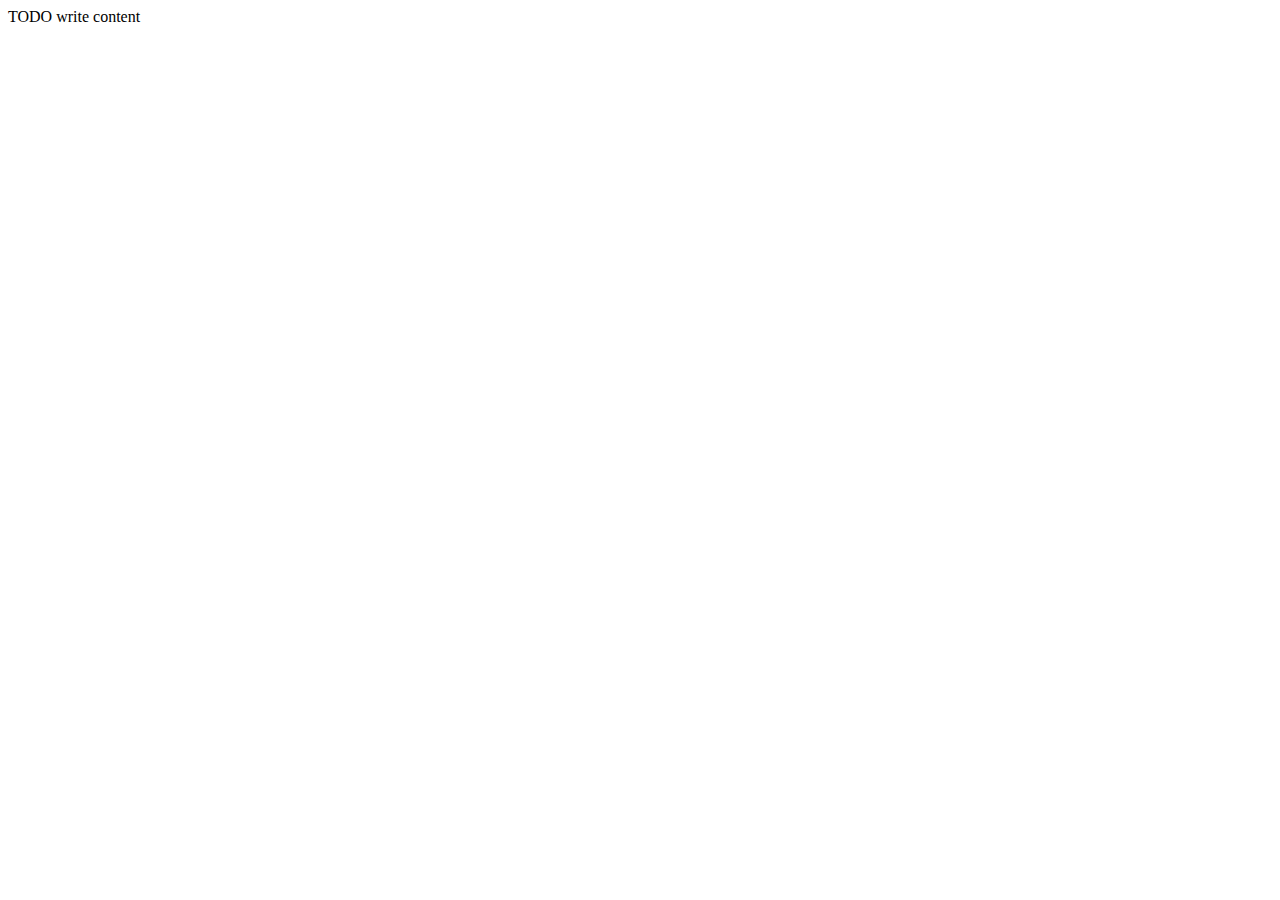
==== TEST/public_html/index.html @ b848f57a "test" ====
<!DOCTYPE html>
<!--
To change this license header, choose License Headers in Project Properties.
To change this template file, choose Tools | Templates
and open the template in the editor.
-->
<html>
    <head>
        <title>TODO supply a title</title>
        <meta charset="UTF-8">
        <meta name="viewport" content="width=device-width, initial-scale=1.0">
    </head>
    <body>
        <div>TODO write content</div>
    </body>
</html>
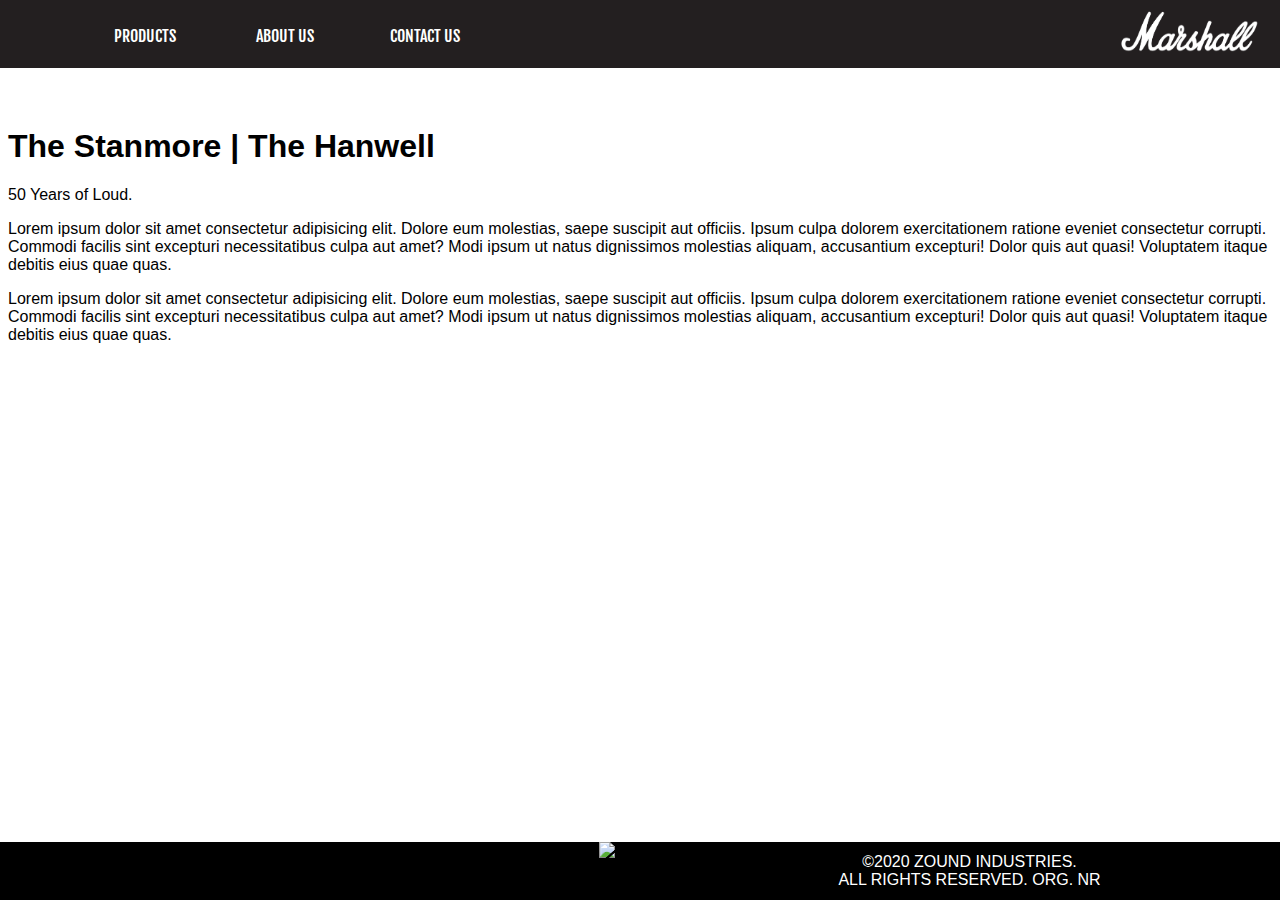
==== commit d1555681: ""Final" version under TEST" ====
--- a/TEST/public_html/index.html
+++ b/TEST/public_html/index.html
@@ -1,16 +1,73 @@
 <!DOCTYPE html>
-<!--
-To change this license header, choose License Headers in Project Properties.
-To change this template file, choose Tools | Templates
-and open the template in the editor.
--->
-<html>
-    <head>
-        <title>TODO supply a title</title>
-        <meta charset="UTF-8">
-        <meta name="viewport" content="width=device-width, initial-scale=1.0">
-    </head>
-    <body>
-        <div>TODO write content</div>
-    </body>
+<html lang="en">
+<head>
+    <meta charset="UTF-8">
+    <meta name="viewport" content="width=device-width, initial-scale=1.0">
+    <link rel="stylesheet" href="styles.css">
+    <link href="https://fonts.googleapis.com/css?family=Fjalla+One&display=swap" rel="stylesheet">
+    <link href="nav.css" rel="stylesheet" type="text/css"/>
+    <link href="footer.css" rel="stylesheet" type="text/css"/>
+     <link href="main.css" rel="stylesheet" type="text/css"/>
+    <script src="https://kit.fontawesome.com/e05f4d08a0.js" crossorigin="anonymous"></script>
+    <title>Marshall Speakers</title>
+</head>
+<body>
+    <!-- hamburger menu -->
+    <div class="menu-wrap">
+        <input type="checkbox" class="toggler">
+        <div class="hamburger"><div></div></div>
+        <div class="menu">
+          <div>
+           <nav>
+            <ul>
+                <li id="ham">&nbsp;</li>
+                <li><a href="products.html" >Products</a></li>
+                <li><a href="about.html" >About Us</a></li>
+                <li><a href="#contact" >Contact Us</a></li>
+                <li><a href="index.html" id="logo"><img src="img/logo.png" alt="logo"/></a></li>
+            </ul>
+        </nav>
+          </div>
+        </div>
+      </div>
+    <header id="landing">
+        <h1>The Stanmore | The Hanwell</h1>
+        <p>50 Years of Loud.</p>
+    </header>
+    <section id="section-a">
+        <p>Lorem ipsum dolor sit amet consectetur adipisicing elit. Dolore eum molestias, 
+            saepe suscipit aut officiis. Ipsum culpa dolorem exercitationem ratione eveniet 
+            consectetur corrupti. Commodi facilis sint excepturi necessitatibus culpa aut 
+            amet? Modi ipsum ut natus dignissimos molestias aliquam, accusantium excepturi!
+            Dolor quis aut quasi! Voluptatem itaque debitis eius quae quas.</p>
+    </section>
+    <section id="section-b">
+        <p>Lorem ipsum dolor sit amet consectetur adipisicing elit. Dolore eum molestias, 
+            saepe suscipit aut officiis. Ipsum culpa dolorem exercitationem ratione eveniet 
+            consectetur corrupti. Commodi facilis sint excepturi necessitatibus culpa aut 
+            amet? Modi ipsum ut natus dignissimos molestias aliquam, accusantium excepturi!
+            Dolor quis aut quasi! Voluptatem itaque debitis eius quae quas.</p>
+    </section>
+</body>
+<footer>
+    <div class="footer">
+        <div class="socialMedia">
+            <a id="facebook" href="https://www.facebook.com/marshallheadphones/">
+                <i class="fab fa-facebook-square"></i>
+            </a>
+            <a id="instagram" href="https://www.instagram.com/marshallheadphones/">
+                <i class="fab fa-instagram-square"></i>
+            </a>
+            <a id="pintrest" href="https://www.pinterest.se/marshallhp/">
+                <i class="fab fa-pinterest-square"></i>
+            </a>
+            <a id="spotify" href="https://open.spotify.com/user/lyd6lrq78a2wmjd4q2n415g8h?si=Kg1mmNYoQPmDOQcnXmHX1Q">
+                <i class="fab fa-spotify"></i>
+            </a>
+        </div>
+        <div class="logo"><img src="content/images/Marshall_Logo_med.png" alt="Marshall Logo"/></div>
+        <div class="copyright">©2020 ZOUND INDUSTRIES. 
+            <br /> ALL RIGHTS RESERVED. ORG. NR</div>
+    </div>
+</footer>
 </html>
--- a/TEST/public_html/nav.css
+++ b/TEST/public_html/nav.css
@@ -0,0 +1,65 @@
+/*
+To change this license header, choose License Headers in Project Properties.
+To change this template file, choose Tools | Templates
+and open the template in the editor.
+*/
+/* 
+    Created on : Feb 24, 2020, 12:28:37 PM
+    Author     : Brigitte Arcoite
+*/
+nav {
+    position: absolute;
+    background-color: #231F20;
+    font-family: 'Fjalla One', sans-serif;                
+    width: 100%;
+    height: 4.25em;
+    top: 0px;
+    left: 0px;
+    z-index: 10;
+}
+
+nav ul {
+    background-color: #231F20;
+    list-style-type: none;
+}
+
+nav li {
+    float: left;
+    background-color: #231F20;
+}
+
+nav li:last-of-type{
+    float: right !important;
+    margin-right: 1em;
+    margin-top: -.5em;
+}
+
+nav li:last-of-type a {
+    padding: 0px;
+    width: 150px !important;
+}
+
+nav li img {
+    width: 9em;
+    height: 3em;
+}
+
+nav a:link, nav a:visited {
+    color: #FFFFFF;
+    display: block;
+    width: 100px;
+    text-align: center;
+    padding: 10px 20px 15px 20px;
+    text-decoration: none;
+    text-transform: uppercase;
+
+}
+
+nav li a:hover {
+    color: goldenrod;
+    transition: .8s;
+}
+
+nav li:first-of-type  {
+    margin-right: 2em !important;
+}
--- a/TEST/public_html/footer.css
+++ b/TEST/public_html/footer.css
@@ -0,0 +1,118 @@
+/*
+To change this license header, choose License Headers in Project Properties.
+To change this template file, choose Tools | Templates
+and open the template in the editor.
+*/
+/* 
+    Created on : Feb 16, 2020, 10:14:42 PM
+    Author     : ilkac
+*/
+
+
+/*
+*******************INSERT THIS INTO HTML FOR ALL PAGES********************
+********Insert into Header*********
+<link href="footer.css" rel="stylesheet" type="text/css"/>
+<script src="https://kit.fontawesome.com/e05f4d08a0.js" crossorigin="anonymous"></script>
+********Footer Text*******************************************************
+<footer>
+        <div class="footer">
+        <div class="socialMedia">
+            <a id="facebook" href="https://www.facebook.com/marshallheadphones/">
+                <i class="fab fa-facebook-square"></i>
+            </a>
+            <a id="instagram" href="https://www.instagram.com/marshallheadphones/">
+                <i class="fab fa-instagram-square"></i>
+            </a>
+            <a id="pintrest" href="https://www.pinterest.se/marshallhp/">
+                <i class="fab fa-pinterest-square"></i>
+            </a>
+            <a id="spotify" href="https://open.spotify.com/user/lyd6lrq78a2wmjd4q2n415g8h?si=Kg1mmNYoQPmDOQcnXmHX1Q">
+                <i class="fab fa-spotify"></i>
+            </a>
+        </div>
+        <div class="logo"><img src="content/images/Marshall_Logo_med.png" alt="Marshall Logo"/></div>
+        <div class="copyright">©2020 ZOUND INDUSTRIES. 
+            <br /> ALL RIGHTS RESERVED. ORG. NR</div>
+        </div>
+    </footer>
+***************************************************************************
+*/
+
+html {
+    height: 100%;
+    width: 100%;
+}
+.footer {
+  display: flex;
+  flex-direction: row;
+  background-color: black;
+  width: 100%;
+  height: auto;
+  align-content: space-between;
+  margin: auto;
+  position: absolute;
+  flex-wrap: nowrap;
+  margin: auto;
+  left: 0;
+  bottom: 0;
+}
+.logo img {
+    flex: 1 1 auto;
+    width: 100%;
+    height: auto;
+    margin: auto;
+    display: inline-block;
+    object-fit: contain;
+    flex-shrink: 1;
+    flex-grow: 1;
+}
+
+.socialMedia {
+    flex: 1 1 auto;
+    width: 100%;
+    height: auto;
+    text-align: center;
+    display: block;
+    text-decoration: none;
+    object-fit: contain;
+    flex-shrink: 1;
+    font-size: 2em;
+    flex-grow: 1;
+    margin: auto;
+}
+
+.socialMedia a {
+    text-decoration: none;
+    color: white;
+    vertical-align: middle;
+    padding: .5em;
+}
+
+.copyright {
+    flex: 1 1 auto;
+    display: block;
+    width: 100%;
+    height: auto;
+    color: white;
+    margin: auto;
+    padding: .7em;
+    display: inline-block;
+    vertical-align: middle;
+    text-align: center;
+    object-fit: contain;
+    flex-shrink: 1;
+    flex-grow: 1;
+}
+
+@media screen and (max-width: 830px) {
+    .footer {
+        flex-direction: column;
+        flex-grow: 1;
+    }
+    
+    .logo {
+        max-width: 50%;
+        margin: auto;
+    }
+}--- a/TEST/public_html/main.css
+++ b/TEST/public_html/main.css
@@ -0,0 +1,64 @@
+body{
+    font-family: 'Open Sans Condensed', sans-serif;
+}
+.container{
+    display: grid;
+    grid-template-columns: auto auto auto auto;
+    grid-template-rows: 40px 300px auto auto 40px;
+    position: relative;
+    top: 0px;
+    left: 0px;
+    width: 100%;
+}
+.col2-1{
+    grid-column-start: 1;
+    grid-column-end: 3;
+    grid-row-start: 1;
+    grid-row-end: 4;
+    background-color: #FAFAFA;
+    text-align: center;
+    padding: 5px;
+    border: 15px white solid;
+}
+.col1-1{
+    grid-column-start: 3;
+    grid-column-end: 5;
+    grid-row-start: 1;
+    grid-row-end: 4;
+    background-color: #FAFAFA;
+    text-align: center;
+    padding: 5px;
+    border: 15px white solid;
+}
+.han, .stan{
+    display: none;
+}
+.accordion {
+  background-color:#FAFAFA;
+  color: #444;
+  cursor: pointer;
+  padding: 18px;
+  width: 100%;
+  border: none;
+  text-align: left;
+  outline: none;
+  font-size: 15px;
+  transition: 0.4s;
+  font-family: 'Open Sans Condensed', sans-serif;
+  font-weight: bold;
+}
+
+.active, .accordion:hover {
+  background-color: #FFFFFF; 
+}
+
+.info {
+  padding: 0 18px;
+  display: none;
+  background-color: white;
+  overflow: hidden;
+}
+
+header {
+    margin-top: 100px;
+}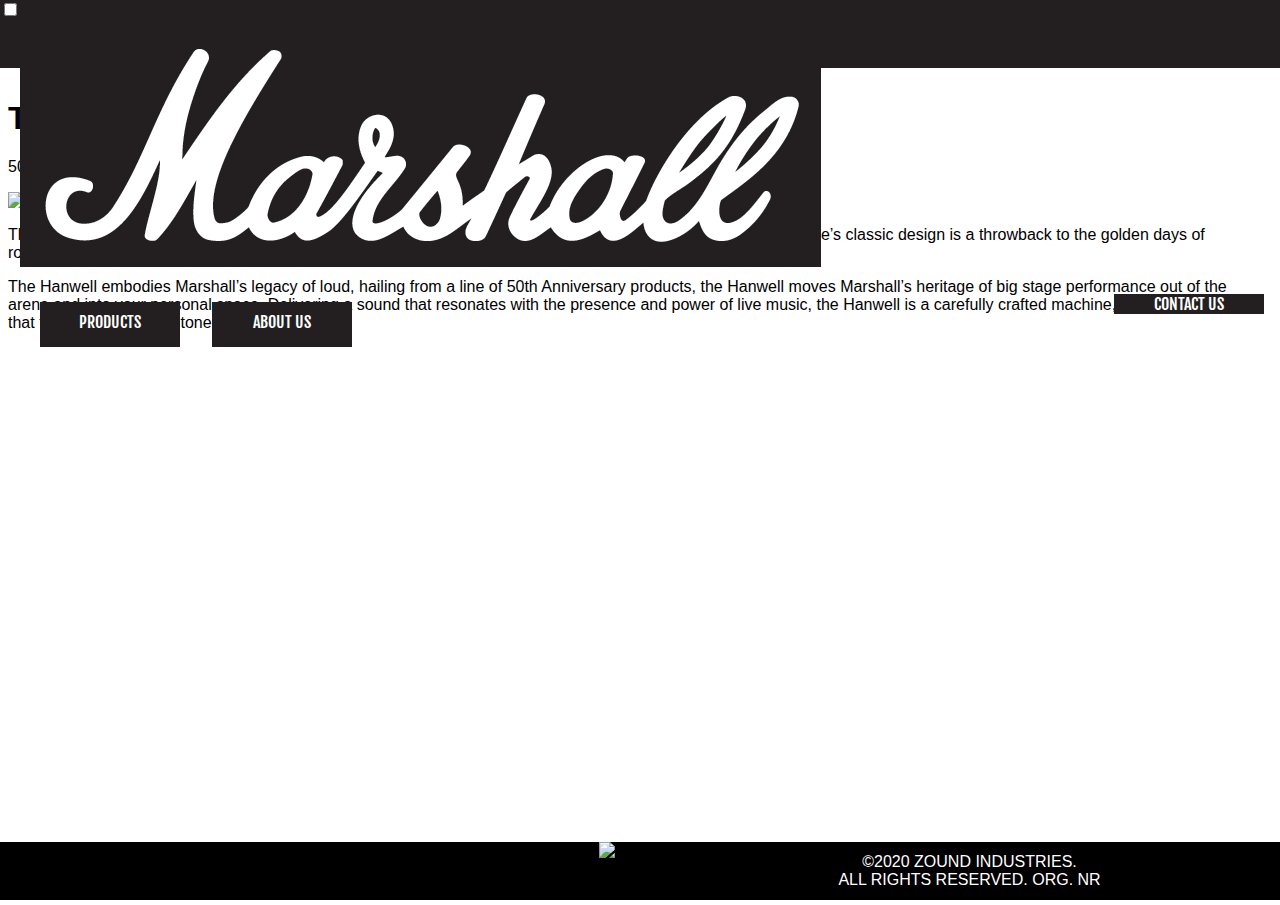
==== commit b7dcbfd1: "Update index.html" ====
--- a/TEST/public_html/index.html
+++ b/TEST/public_html/index.html
@@ -7,48 +7,52 @@
     <link href="https://fonts.googleapis.com/css?family=Fjalla+One&display=swap" rel="stylesheet">
     <link href="nav.css" rel="stylesheet" type="text/css"/>
     <link href="footer.css" rel="stylesheet" type="text/css"/>
-     <link href="main.css" rel="stylesheet" type="text/css"/>
-    <script src="https://kit.fontawesome.com/e05f4d08a0.js" crossorigin="anonymous"></script>
+    <link href="main.css" rel="stylesheet" type="text/css"/>
+    <link href="https://fonts.googleapis.com/icon?family=Material+Icons" rel="stylesheet">
+    <script src="https://kit.fontawesome.com/e05f4d08a0.js" crossorigin="anonymous"></script>    
     <title>Marshall Speakers</title>
 </head>
-<body>
-    <!-- hamburger menu -->
-    <div class="menu-wrap">
-        <input type="checkbox" class="toggler">
-        <div class="hamburger"><div></div></div>
-        <div class="menu">
-          <div>
-           <nav>
-            <ul>
-                <li id="ham">&nbsp;</li>
-                <li><a href="products.html" >Products</a></li>
-                <li><a href="about.html" >About Us</a></li>
-                <li><a href="#contact" >Contact Us</a></li>
-                <li><a href="index.html" id="logo"><img src="img/logo.png" alt="logo"/></a></li>
+<body>         
+        <nav>
+            <!-- hamburger and X -->
+            <input type="checkbox" id="check">
+            <label for="check">
+                <i class="fas fa-bars" id="btn"></i>
+                <i class="fas fa-times" id="cancel"></i>
+            </label>
+            <!-- navbar links -->
+                <a href="index.html">
+                <img src="img/logo.png" alt="logo">
+                </a>
+            <ul>            
+                <li><a href="products.html">Products</a></li>
+                <li><a href="about.html">About Us</a></li>
+                <li><a href="#contact">Contact Us</a></li>
             </ul>
-        </nav>
-          </div>
-        </div>
-      </div>
+        </nav>  
+      
+<!-- landing page -->
     <header id="landing">
         <h1>The Stanmore | The Hanwell</h1>
         <p>50 Years of Loud.</p>
+        <img src="img/stanmore_hanwell.jpg" alt="landingpage"/>
     </header>
+
     <section id="section-a">
-        <p>Lorem ipsum dolor sit amet consectetur adipisicing elit. Dolore eum molestias, 
-            saepe suscipit aut officiis. Ipsum culpa dolorem exercitationem ratione eveniet 
-            consectetur corrupti. Commodi facilis sint excepturi necessitatibus culpa aut 
-            amet? Modi ipsum ut natus dignissimos molestias aliquam, accusantium excepturi!
-            Dolor quis aut quasi! Voluptatem itaque debitis eius quae quas.</p>
+        <p>The Stanmore is a compact active stereo speaker that yields clean and precise 
+            sound even at high levels. Stanmore’s classic design is a throwback to the 
+            golden days of rock’n’roll, and its analogue interaction knobs give you custom 
+            control of your music.</p>
     </section>
     <section id="section-b">
-        <p>Lorem ipsum dolor sit amet consectetur adipisicing elit. Dolore eum molestias, 
-            saepe suscipit aut officiis. Ipsum culpa dolorem exercitationem ratione eveniet 
-            consectetur corrupti. Commodi facilis sint excepturi necessitatibus culpa aut 
-            amet? Modi ipsum ut natus dignissimos molestias aliquam, accusantium excepturi!
-            Dolor quis aut quasi! Voluptatem itaque debitis eius quae quas.</p>
-    </section>
+        <p>The Hanwell embodies Marshall’s legacy of loud, hailing from a line of 50th 
+            Anniversary products, the Hanwell moves Marshall’s heritage of big stage 
+            performance out of the arena and into your personal space. Delivering a 
+            sound that resonates with the presence and power of live music, the Hanwell 
+            is a carefully crafted machine, designed to attain that trademark Marshall tone.</p>
+    </section>   
 </body>
+
 <footer>
     <div class="footer">
         <div class="socialMedia">
